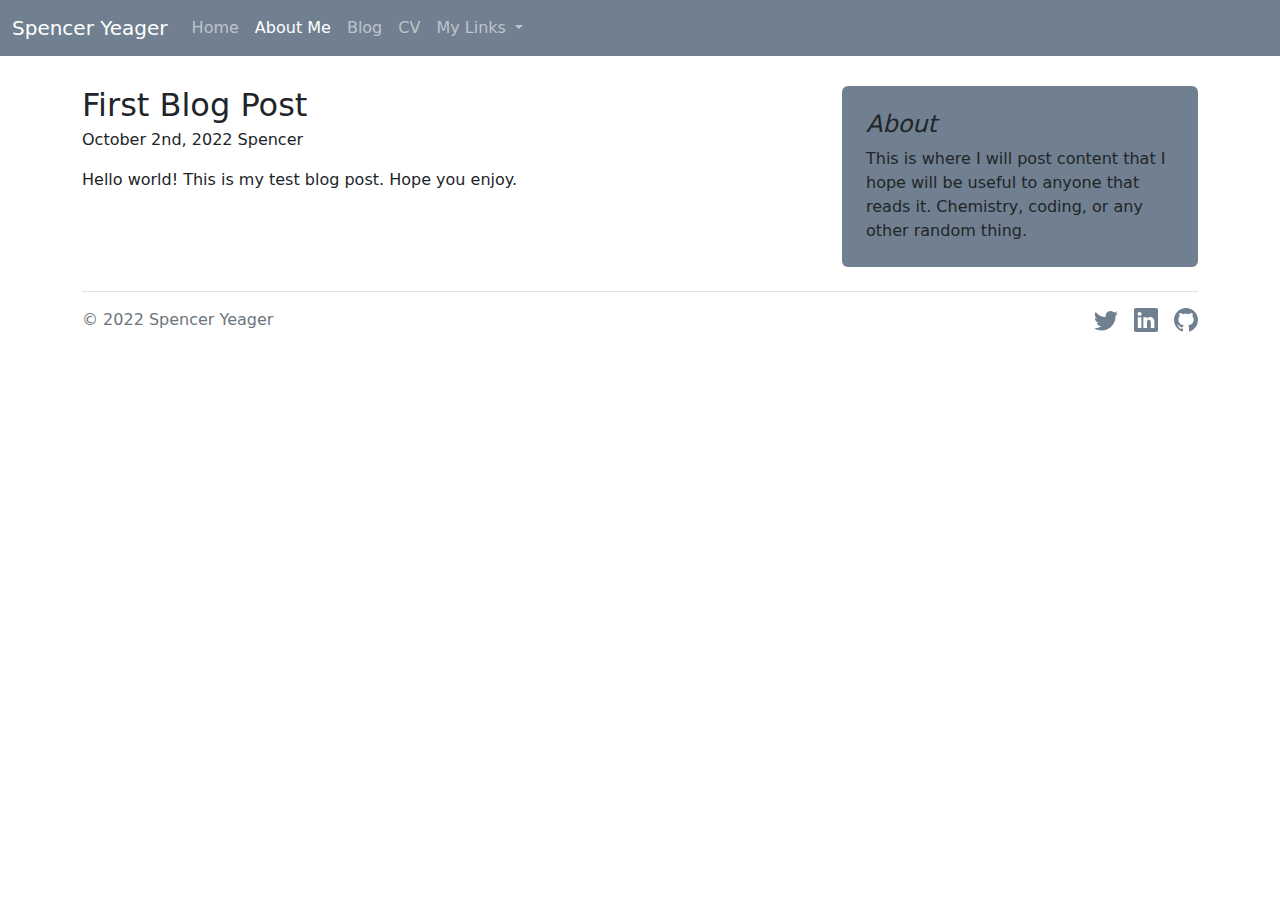
==== about/about_me.html @ aa4d180e "updating link pointers" ====
<!doctype html>
<html lang="en">
  <head>
    <meta charset="utf-8">
    <meta name="viewport" content="width=device-width, initial-scale=1">
    <title>Spencer Yeager's Website</title>
    <link href="../css/style.css" rel="stylesheet">
    <link href="../css/bootstrap.min.css" rel="stylesheet">
    <script src="../js/bootstrap.bundle.min.js"></script>
  </head>

  <body>
    <nav class="navbar navbar-expand-lg navbar-dark">
        <div class="container-fluid">
          <a class="navbar-brand" href="#">Spencer Yeager</a>
          <button class="navbar-toggler" type="button" data-bs-toggle="collapse" data-bs-target="#navbarNavDropdown" aria-controls="navbarNavDropdown" aria-expanded="false" aria-label="Toggle navigation">
            <span class="navbar-toggler-icon"></span>
          </button>
          <div class="collapse navbar-collapse" id="navbarNavDropdown">
            <ul class="navbar-nav">
              <li class="nav-item">
                <a class="nav-link" aria-current="page" href="../index.html">Home</a>
              </li>
              <li class="nav-item">
                <a class="nav-link active" href="../about/about_me.html">About Me</a>
              </li>
              <li class="nav-item">
                <a class="nav-link" href="../blog/blog.html">Blog</a>
              </li>
              <li class="nav-item">
                <a class="nav-link" href="#">CV</a>
              </li>
              <li class="nav-item dropdown">
                <a class="nav-link dropdown-toggle" href="#" role="button" data-bs-toggle="dropdown" aria-expanded="false">
                  My Links
                </a>
                <ul class="dropdown-menu">
                  <li><a class="dropdown-item" href="#">P2000 Cook Book</a></li>
                </ul>
              </li>
            </ul>
          </div>
        </div>
      </nav>
    

    <div class="container">
        <div class="row g-5-aboutme">
          <div class="col-md-8">
      
            <article class="blog-post">
              <h2 class="blog-post-title mb-1">First Blog Post</h2>
              <p class="blog-post-meta">October 2nd, 2022 Spencer</p>
                <p> Hello world! This is my test blog post. Hope you enjoy.</p>
            </article>
          </div>
      
          <div class="col-md-4">
            <div class="position-sticky" style="top: 2rem;">
              <div class="p-4 mb-3-aboutme bg-custom rounded">
                <h4 class="fst-italic">About</h4>
                <p class="mb-0">This is where I will post content that I hope will be useful to anyone that reads it. Chemistry, coding, or any other random thing.</p>
              </div>
            </div>
          </div>
        </div>
    </div>
      
      </main>

      <svg xmlns="http://www.w3.org/2000/svg" style="display: none;">
        <symbol id="github" viewBox="0 0 16 16">
          <path fill="#708090" d="M8 0C3.58 0 0 3.58 0 8c0 3.54 2.29 6.53 5.47 7.59.4.07.55-.17.55-.38 0-.19-.01-.82-.01-1.49-2.01.37-2.53-.49-2.69-.94-.09-.23-.48-.94-.82-1.13-.28-.15-.68-.52-.01-.53.63-.01 1.08.58 1.23.82.72 1.21 1.87.87 2.33.66.07-.52.28-.87.51-1.07-1.78-.2-3.64-.89-3.64-3.95 0-.87.31-1.59.82-2.15-.08-.2-.36-1.02.08-2.12 0 0 .67-.21 2.2.82.64-.18 1.32-.27 2-.27.68 0 1.36.09 2 .27 1.53-1.04 2.2-.82 2.2-.82.44 1.1.16 1.92.08 2.12.51.56.82 1.27.82 2.15 0 3.07-1.87 3.75-3.65 3.95.29.25.54.73.54 1.48 0 1.07-.01 1.93-.01 2.2 0 .21.15.46.55.38A8.012 8.012 0 0 0 16 8c0-4.42-3.58-8-8-8z"/>        </symbol>
        <symbol id="linkedin" viewBox="0 0 16 16">
          <path fill="#708090" d="M0 1.146C0 .513.526 0 1.175 0h13.65C15.474 0 16 .513 16 1.146v13.708c0 .633-.526 1.146-1.175 1.146H1.175C.526 16 0 15.487 0 14.854V1.146zm4.943 12.248V6.169H2.542v7.225h2.401zm-1.2-8.212c.837 0 1.358-.554 1.358-1.248-.015-.709-.52-1.248-1.342-1.248-.822 0-1.359.54-1.359 1.248 0 .694.521 1.248 1.327 1.248h.016zm4.908 8.212V9.359c0-.216.016-.432.08-.586.173-.431.568-.878 1.232-.878.869 0 1.216.662 1.216 1.634v3.865h2.401V9.25c0-2.22-1.184-3.252-2.764-3.252-1.274 0-1.845.7-2.165 1.193v.025h-.016a5.54 5.54 0 0 1 .016-.025V6.169h-2.4c.03.678 0 7.225 0 7.225h2.4z"/>        </symbol>
        <symbol id="twitter" viewBox="0 0 16 16">
          <path fill="#708090" d="M5.026 15c6.038 0 9.341-5.003 9.341-9.334 0-.14 0-.282-.006-.422A6.685 6.685 0 0 0 16 3.542a6.658 6.658 0 0 1-1.889.518 3.301 3.301 0 0 0 1.447-1.817 6.533 6.533 0 0 1-2.087.793A3.286 3.286 0 0 0 7.875 6.03a9.325 9.325 0 0 1-6.767-3.429 3.289 3.289 0 0 0 1.018 4.382A3.323 3.323 0 0 1 .64 6.575v.045a3.288 3.288 0 0 0 2.632 3.218 3.203 3.203 0 0 1-.865.115 3.23 3.23 0 0 1-.614-.057 3.283 3.283 0 0 0 3.067 2.277A6.588 6.588 0 0 1 .78 13.58a6.32 6.32 0 0 1-.78-.045A9.344 9.344 0 0 0 5.026 15z"/>
        </symbol>
      </svg>

      <div class="b-example-divider"></div>
      
      <div class="container">
        <footer class="d-flex flex-wrap justify-content-between align-items-center py-3 my-4 border-top">
          <div class="col-md-4 d-flex align-items-center">
            <span class="mb-3 mb-md-0 text-muted">&copy; 2022 Spencer Yeager</span>
          </div>
      
          <ul class="nav col-md-4 justify-content-end list-unstyled d-flex">
            <li class="ms-3"><a class="text-muted" href="https://twitter.com/SpencerYeager"><svg class="bi" width="24" height="24"><use xlink:href="#twitter"/></svg></a></li>
            <li class="ms-3"><a class="text-muted" href="https://www.linkedin.com/in/spenceryeager/"><svg class="bi" width="24" height="24"><use xlink:href="#linkedin"/></svg></a></li>
            <li class="ms-3"><a class="text-muted" href="https://github.com/spenceryeager"><svg class="bi" width="24" height="24"><use xlink:href="#github"/></svg></a></li>
          </ul>
        </footer>
      </div>
  </body>
</html>
---- css/style.css ----
@import url('https://fonts.googleapis.com/css2?family=IBM+Plex+Sans&display=swap');

body{
    font-family: 'IBM Plex Sans', sans-serif;
    font-size: 15px;
}

.navbar{
    background-color: slategray;
}

.card{
    text-align: center;
}

.portrait{
    border-radius:50%;
}

.mb-3-aboutme{
    background-color:#708090;
}

.g-5-aboutme{
    padding-top: 30px;
}
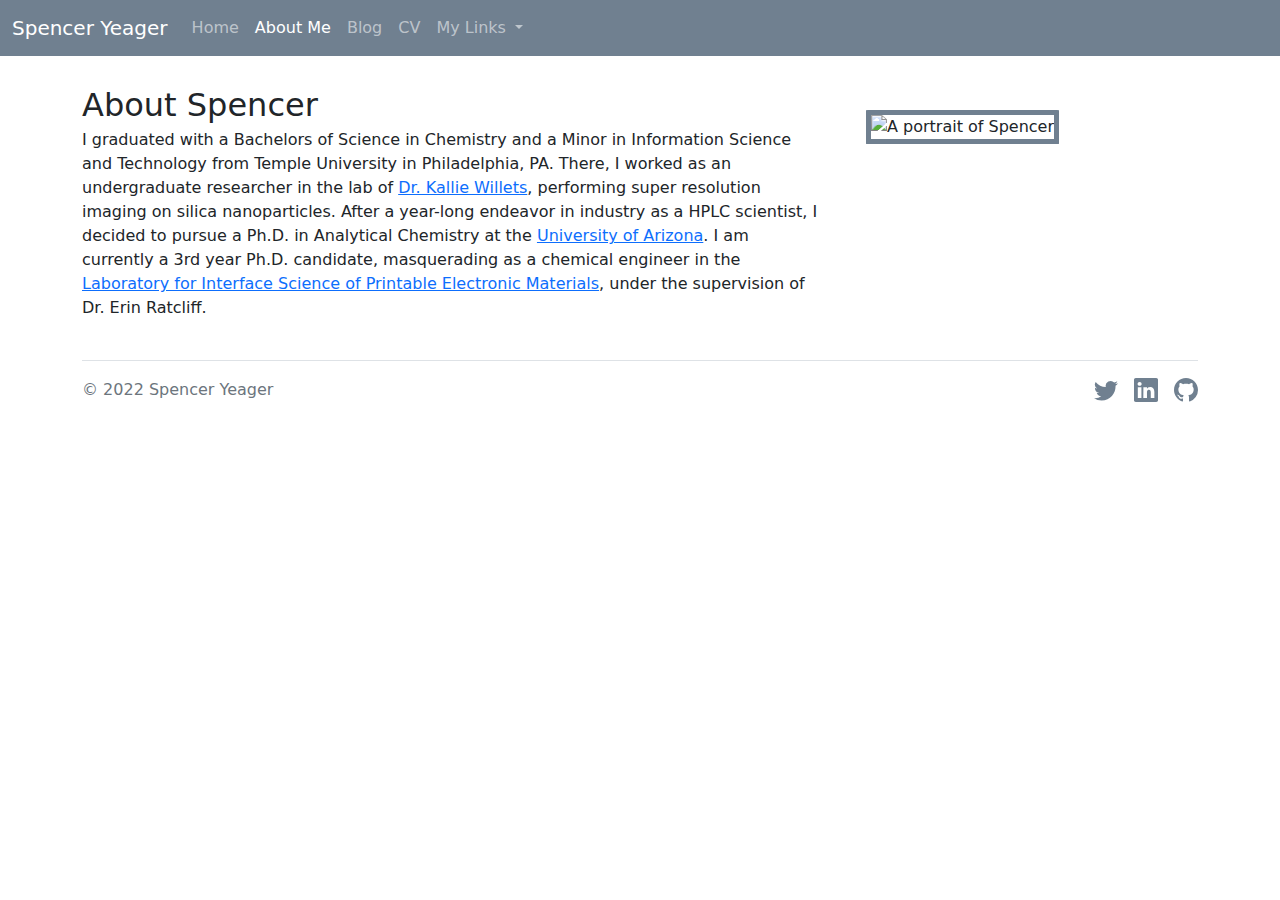
==== commit 6b128001: "Updates" ====
--- a/about/about_me.html
+++ b/about/about_me.html
@@ -49,17 +49,19 @@
           <div class="col-md-8">
       
             <article class="blog-post">
-              <h2 class="blog-post-title mb-1">First Blog Post</h2>
-              <p class="blog-post-meta">October 2nd, 2022 Spencer</p>
-                <p> Hello world! This is my test blog post. Hope you enjoy.</p>
+              <h2 class="blog-post-title mb-1">About Spencer</h2>
+                <p> I graduated with a Bachelors of Science in Chemistry and a Minor in Information Science and Technology from Temple University in Philadelphia, PA. 
+                  There, I worked as an undergraduate researcher in the lab of <a href="http://www.willetslab.com/">Dr. Kallie Willets</a>, performing super resolution imaging on silica nanoparticles.
+                After a year-long endeavor in industry as a HPLC scientist, I decided to pursue a Ph.D. in Analytical Chemistry at the <a href="https://cbc.arizona.edu/">University of Arizona</a>.
+              I am currently a 3rd year Ph.D. candidate, masquerading as a chemical engineer in the <a href="https://ratcliff.faculty.arizona.edu/">Laboratory for Interface Science of Printable Electronic Materials</a>, under the
+            supervision of Dr. Erin Ratcliff.</p>
             </article>
           </div>
       
           <div class="col-md-4">
             <div class="position-sticky" style="top: 2rem;">
               <div class="p-4 mb-3-aboutme bg-custom rounded">
-                <h4 class="fst-italic">About</h4>
-                <p class="mb-0">This is where I will post content that I hope will be useful to anyone that reads it. Chemistry, coding, or any other random thing.</p>
+                <img class="sq-portrait" src="https://arizona.box.com/shared/static/z8egjob1jd9ii4fyb81zqetc7u8rnvyu.jpg" alt="A portrait of Spencer" width="80%" height="80%">
               </div>
             </div>
           </div>
--- a/css/style.css
+++ b/css/style.css
@@ -17,10 +17,21 @@
     border-radius:50%;
 }
 
+.sq-portrait{
+    border-radius:1%;
+    border: 5px solid slategray;
+}
+
 .mb-3-aboutme{
-    background-color:#708090;
+
 }
+
+
 
 .g-5-aboutme{
     padding-top: 30px;
 }
+
+.p-4-aboutme{
+    width:30px;
+}
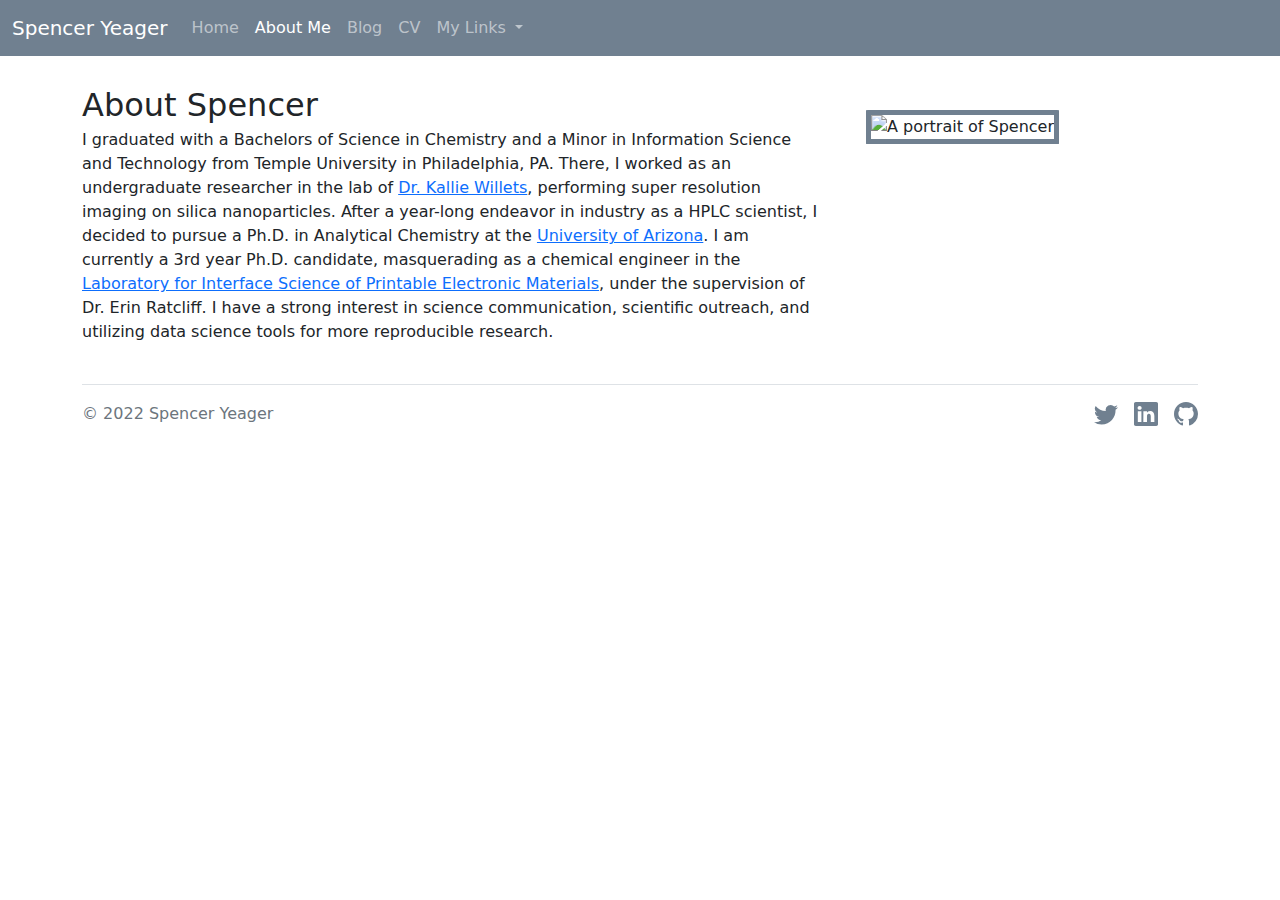
==== commit 356c5b07: "Updated information" ====
--- a/about/about_me.html
+++ b/about/about_me.html
@@ -53,8 +53,9 @@
                 <p> I graduated with a Bachelors of Science in Chemistry and a Minor in Information Science and Technology from Temple University in Philadelphia, PA. 
                   There, I worked as an undergraduate researcher in the lab of <a href="http://www.willetslab.com/">Dr. Kallie Willets</a>, performing super resolution imaging on silica nanoparticles.
                 After a year-long endeavor in industry as a HPLC scientist, I decided to pursue a Ph.D. in Analytical Chemistry at the <a href="https://cbc.arizona.edu/">University of Arizona</a>.
-              I am currently a 3rd year Ph.D. candidate, masquerading as a chemical engineer in the <a href="https://ratcliff.faculty.arizona.edu/">Laboratory for Interface Science of Printable Electronic Materials</a>, under the
-            supervision of Dr. Erin Ratcliff.</p>
+                  I am currently a 3rd year Ph.D. candidate, masquerading as a chemical engineer in the <a href="https://ratcliff.faculty.arizona.edu/">Laboratory for Interface Science of Printable Electronic Materials</a>, under the
+                  supervision of Dr. Erin Ratcliff. I have a strong interest in science communication, scientific outreach, and utilizing data science tools for more
+                  reproducible research.</p>
             </article>
           </div>
       
